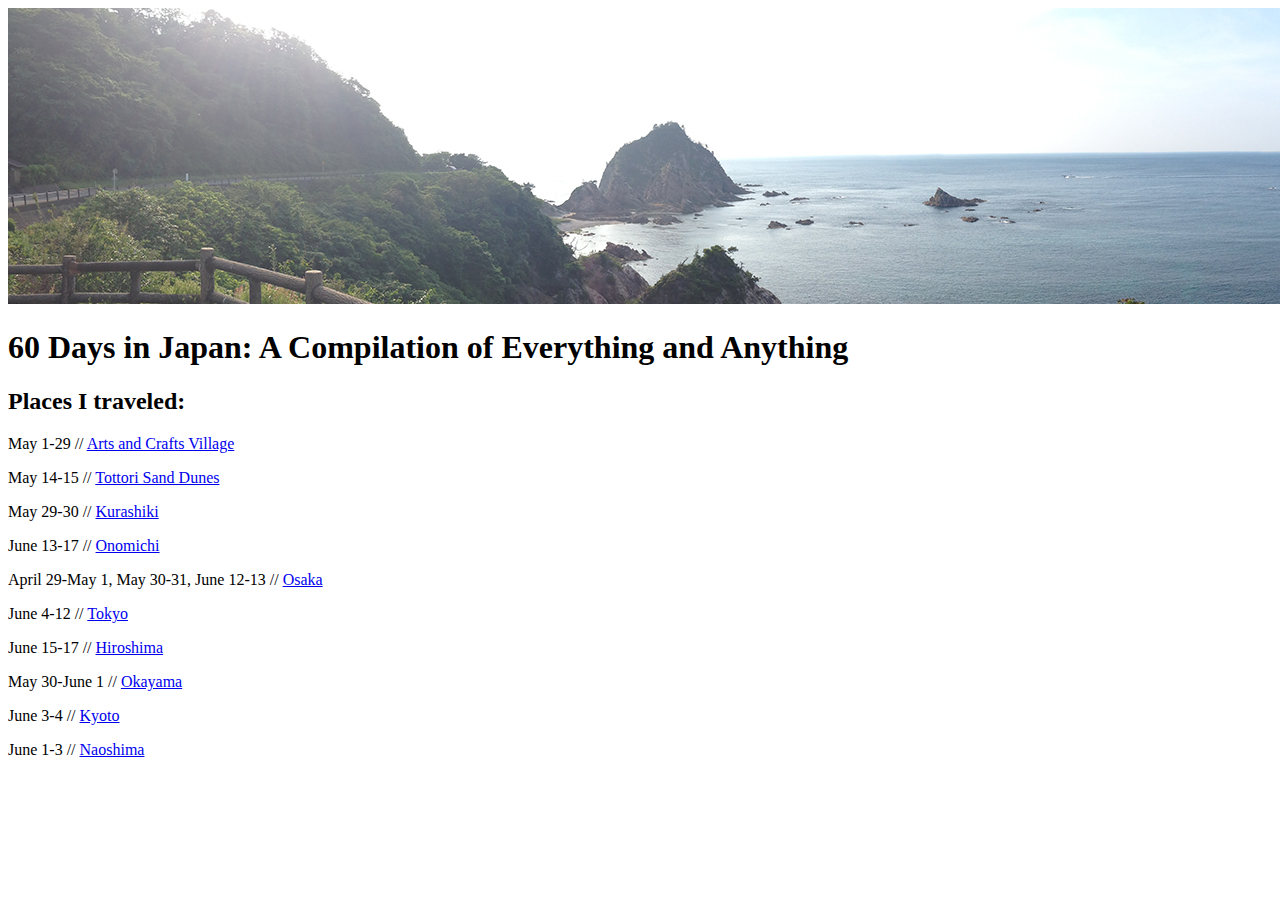
==== index.html @ 17548e19 "Add travel dates for each location." ====
<!DOCTYPE html>
<html>
  <head>
    <title>Journey to Japan</title>
    <img src="img/japan.JPG" alt="A photo looking out over the Sea of Japan.">
  </head>
  <body>
    <h1>60 Days in Japan: A Compilation of Everything and Anything</h1>
    <h2>Places I traveled:</h2>
      <p>May 1-29 // <a href="arts-and-crafts-village.html">Arts and Crafts Village</a></p>
      <p>May 14-15 // <a href="tottori-sand-dunes.html">Tottori Sand Dunes</a></p>
      <p>May 29-30 // <a href="kurashiki.html">Kurashiki</a></p>
      <p>June 13-17 // <a href="onomichi.html">Onomichi</a></p>
      <p>April 29-May 1, May 30-31, June 12-13 // <a href="osaka.html">Osaka</a></p>
      <p>June 4-12 // <a href="tokyo.html">Tokyo</a></p>
      <p>June 15-17 // <a href="hiroshima.html">Hiroshima</a></p>
      <p>May 30-June 1 // <a href="okayama.html">Okayama</a></p>
      <p>June 3-4 // <a href="kyoto.html">Kyoto</a></p>
      <p>June 1-3 // <a href="naoshima.html">Naoshima</a></p>
  </body>
</html>
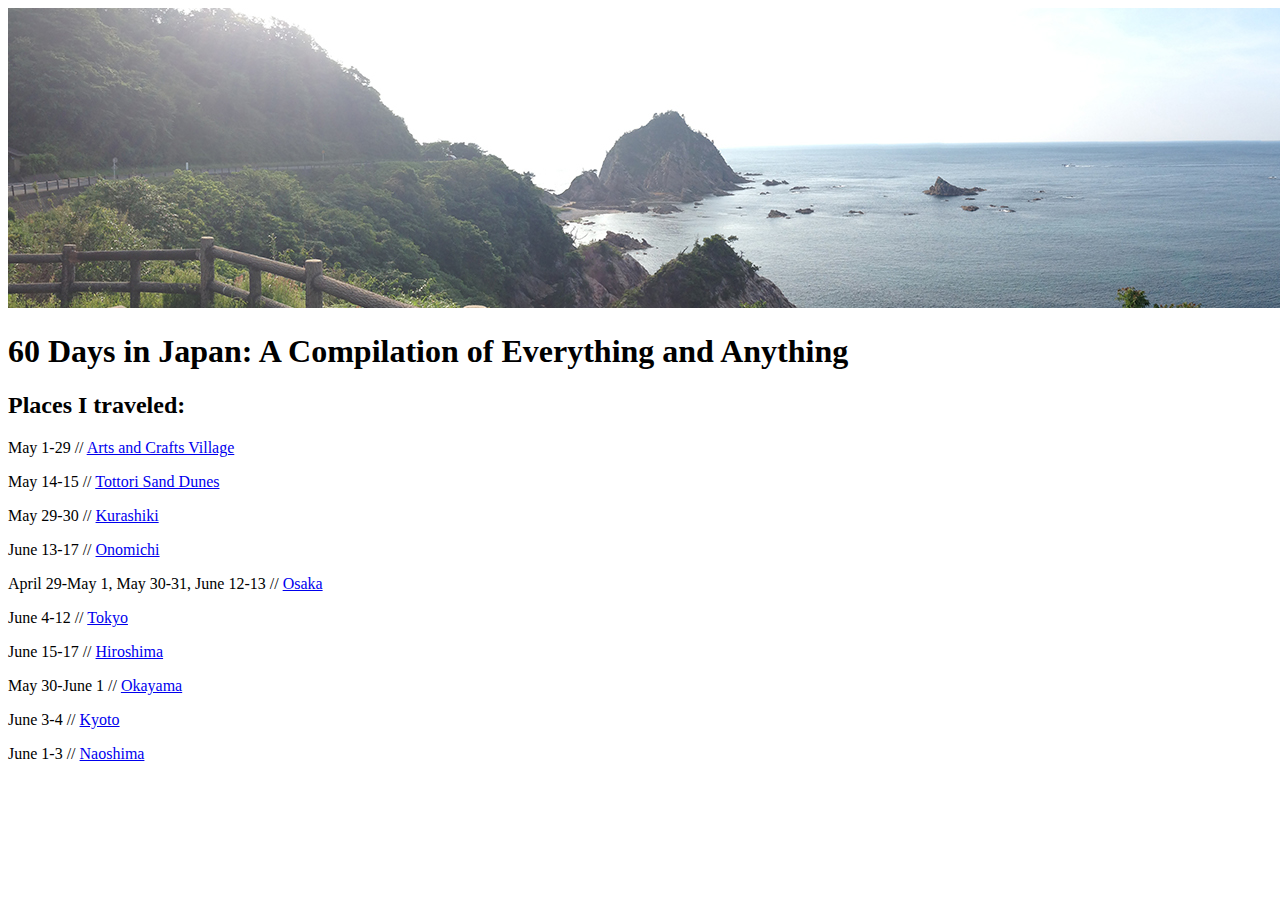
==== commit b7d70eb0: "Add code to HTML location files." ====
--- a/index.html
+++ b/index.html
@@ -1,7 +1,7 @@
 <!DOCTYPE html>
 <html>
   <head>
-    <title>Journey to Japan</title>
+    <title>60 Days in Japan</title>
     <img src="img/japan.JPG" alt="A photo looking out over the Sea of Japan.">
   </head>
   <body>
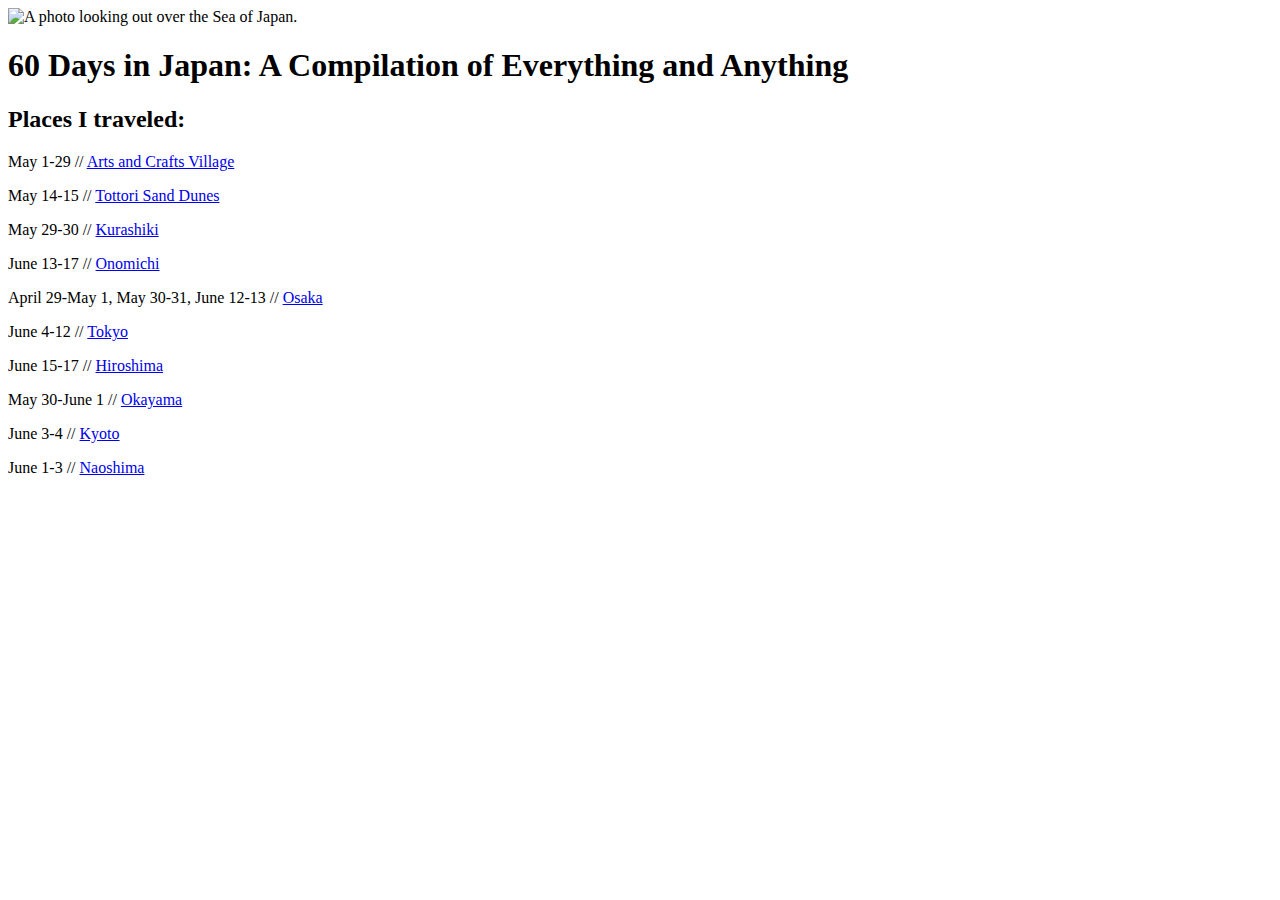
==== commit 710a62ad: "Change image file extensions in HTML file to match .jpg file." ====
--- a/index.html
+++ b/index.html
@@ -2,7 +2,7 @@
 <html>
   <head>
     <title>60 Days in Japan</title>
-    <img src="img/japan.JPG" alt="A photo looking out over the Sea of Japan.">
+    <img src="img/japan.jpg" alt="A photo looking out over the Sea of Japan.">
   </head>
   <body>
     <h1>60 Days in Japan: A Compilation of Everything and Anything</h1>
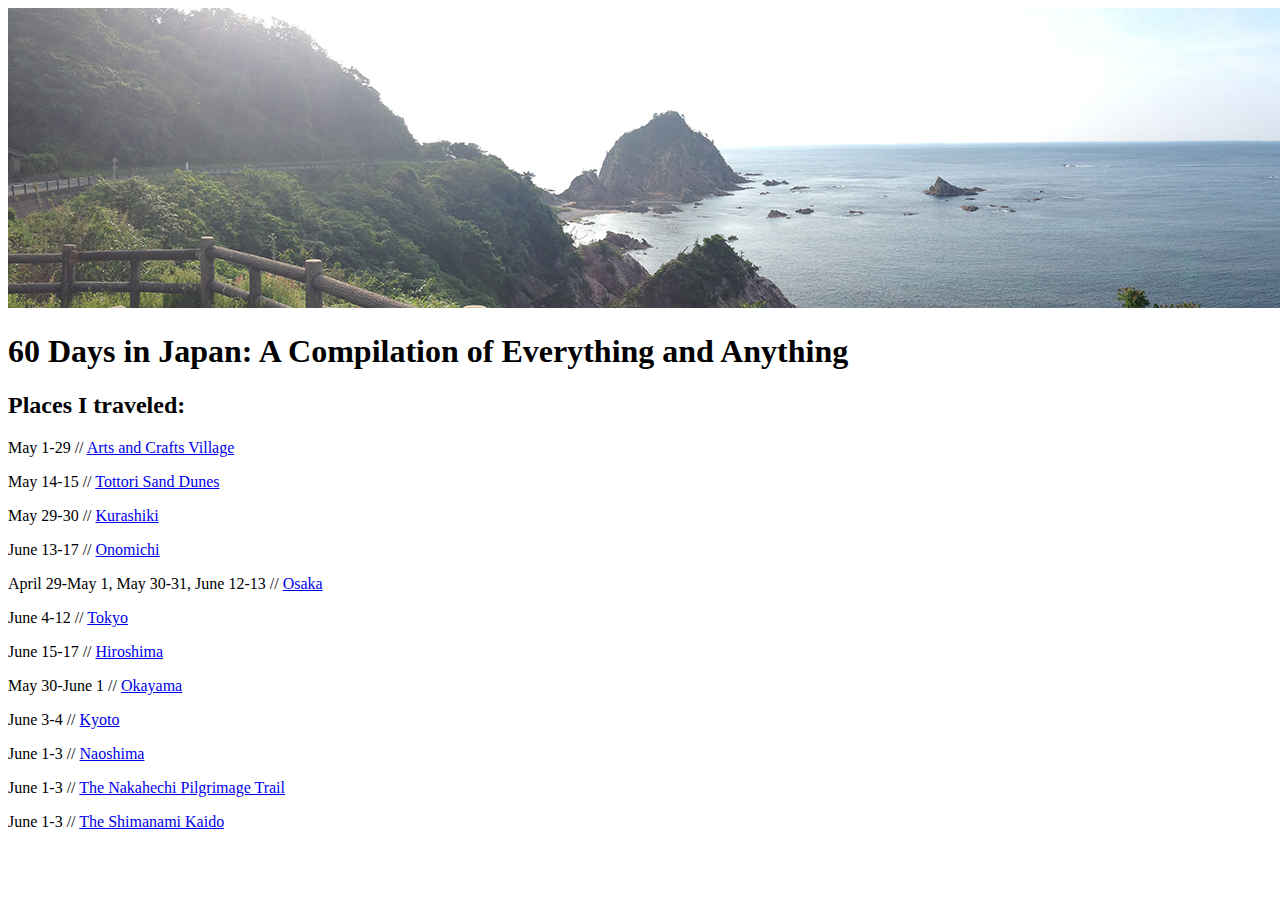
==== commit 3f9ceff7: "Add Nakahechi and Shimanami HTML files." ====
--- a/index.html
+++ b/index.html
@@ -17,5 +17,7 @@
       <p>May 30-June 1 // <a href="okayama.html">Okayama</a></p>
       <p>June 3-4 // <a href="kyoto.html">Kyoto</a></p>
       <p>June 1-3 // <a href="naoshima.html">Naoshima</a></p>
+      <p>June 1-3 // <a href="nakahechi.html">The Nakahechi Pilgrimage Trail</a></p>
+      <p>June 1-3 // <a href="shimanamikaido.html">The Shimanami Kaido</a></p>
   </body>
 </html>
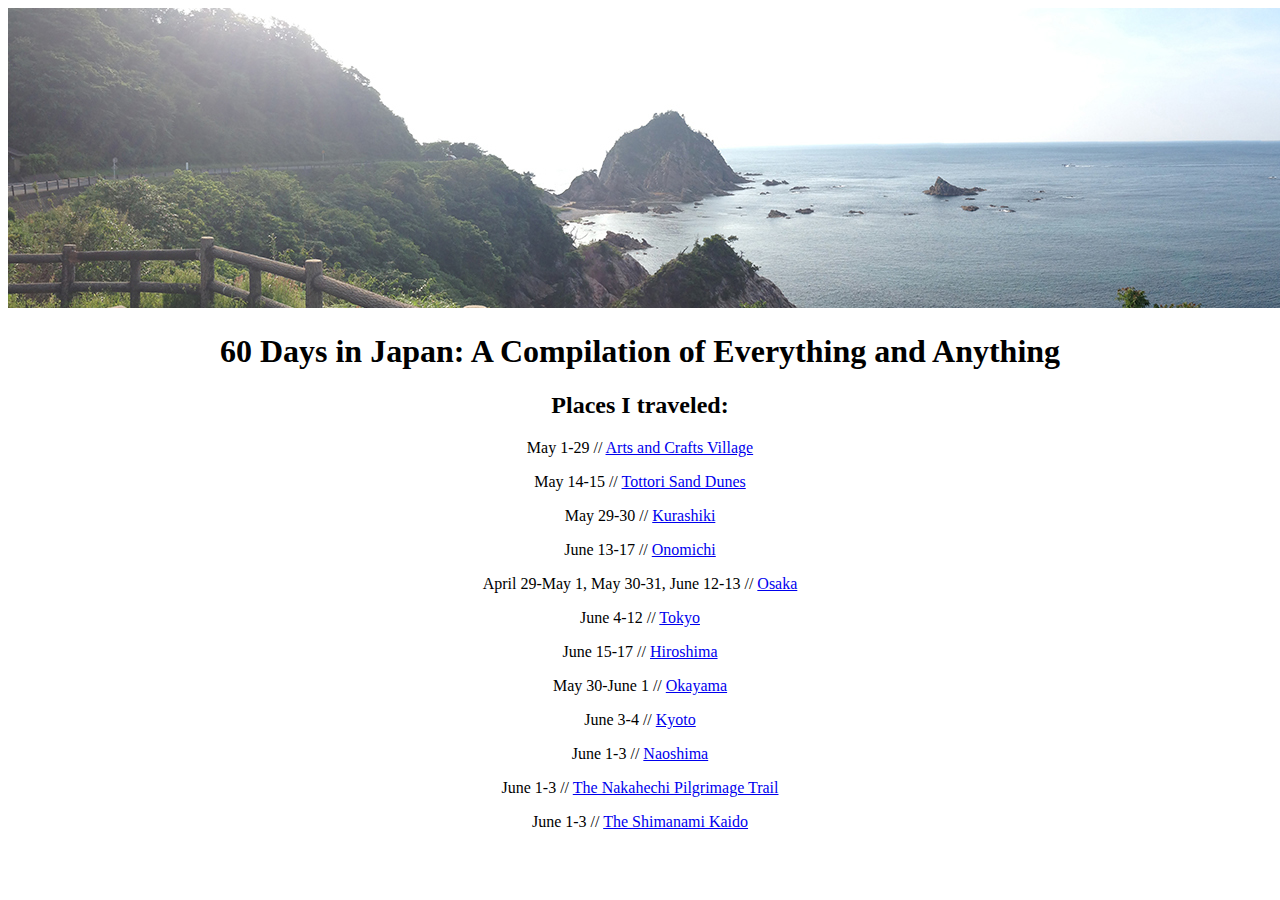
==== commit 6d2c5563: "Add CSS styles." ====
--- a/index.html
+++ b/index.html
@@ -1,6 +1,7 @@
 <!DOCTYPE html>
 <html>
   <head>
+    <link href="css/styles.css" rel="stylesheet" type="text/css">
     <title>60 Days in Japan</title>
     <img src="img/japan.jpg" alt="A photo looking out over the Sea of Japan.">
   </head>
--- a/css/styles.css
+++ b/css/styles.css
@@ -0,0 +1,16 @@
+h1 {
+  text-align: center;
+}
+
+h2 {
+  text-align: center;
+}
+
+p {
+  text-align: center;
+}
+
+ul {
+  font-size: 20px;
+  line-height: 30px;
+}
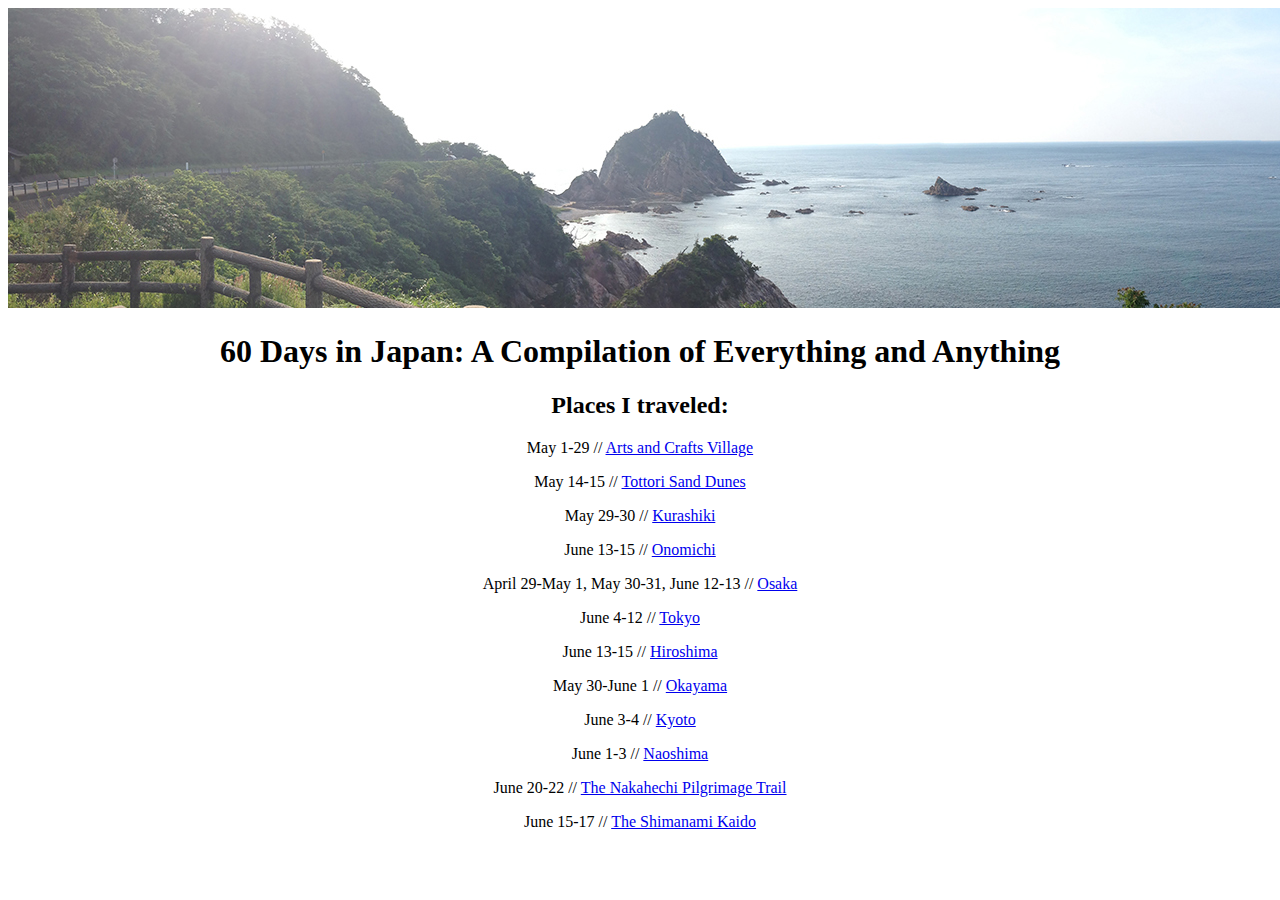
==== commit 16898e9a: "Add dates for Nakahechi and Shimanami Kaido." ====
--- a/index.html
+++ b/index.html
@@ -11,14 +11,14 @@
       <p>May 1-29 // <a href="arts-and-crafts-village.html">Arts and Crafts Village</a></p>
       <p>May 14-15 // <a href="tottori-sand-dunes.html">Tottori Sand Dunes</a></p>
       <p>May 29-30 // <a href="kurashiki.html">Kurashiki</a></p>
-      <p>June 13-17 // <a href="onomichi.html">Onomichi</a></p>
+      <p>June 13-15 // <a href="onomichi.html">Onomichi</a></p>
       <p>April 29-May 1, May 30-31, June 12-13 // <a href="osaka.html">Osaka</a></p>
       <p>June 4-12 // <a href="tokyo.html">Tokyo</a></p>
-      <p>June 15-17 // <a href="hiroshima.html">Hiroshima</a></p>
+      <p>June 13-15 // <a href="hiroshima.html">Hiroshima</a></p>
       <p>May 30-June 1 // <a href="okayama.html">Okayama</a></p>
       <p>June 3-4 // <a href="kyoto.html">Kyoto</a></p>
       <p>June 1-3 // <a href="naoshima.html">Naoshima</a></p>
-      <p>June 1-3 // <a href="nakahechi.html">The Nakahechi Pilgrimage Trail</a></p>
-      <p>June 1-3 // <a href="shimanamikaido.html">The Shimanami Kaido</a></p>
+      <p>June 20-22 // <a href="nakahechi.html">The Nakahechi Pilgrimage Trail</a></p>
+      <p>June 15-17 // <a href="shimanamikaido.html">The Shimanami Kaido</a></p>
   </body>
 </html>
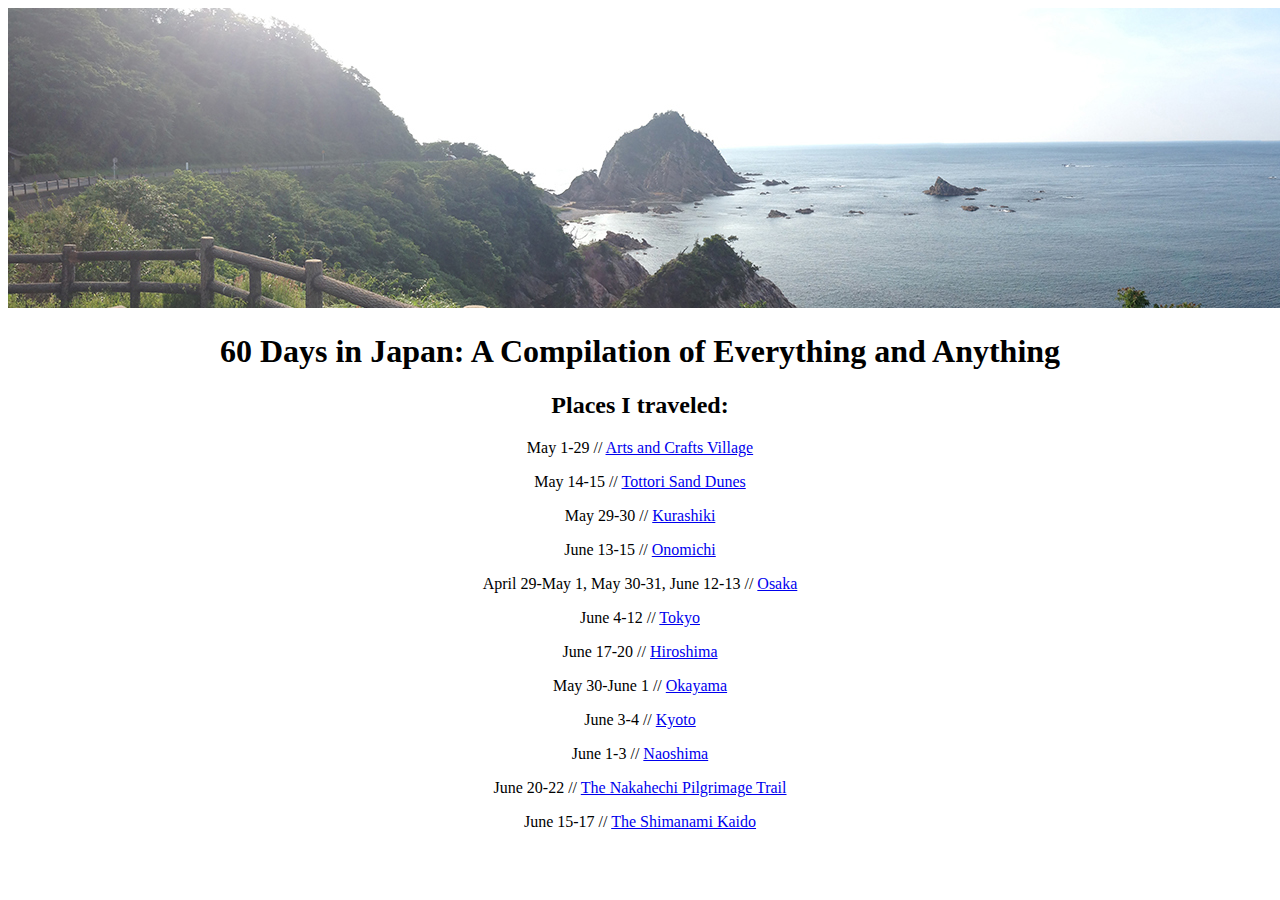
==== commit 0a676d3b: "Update date for Hiroshima." ====
--- a/index.html
+++ b/index.html
@@ -14,7 +14,7 @@
       <p>June 13-15 // <a href="onomichi.html">Onomichi</a></p>
       <p>April 29-May 1, May 30-31, June 12-13 // <a href="osaka.html">Osaka</a></p>
       <p>June 4-12 // <a href="tokyo.html">Tokyo</a></p>
-      <p>June 13-15 // <a href="hiroshima.html">Hiroshima</a></p>
+      <p>June 17-20 // <a href="hiroshima.html">Hiroshima</a></p>
       <p>May 30-June 1 // <a href="okayama.html">Okayama</a></p>
       <p>June 3-4 // <a href="kyoto.html">Kyoto</a></p>
       <p>June 1-3 // <a href="naoshima.html">Naoshima</a></p>
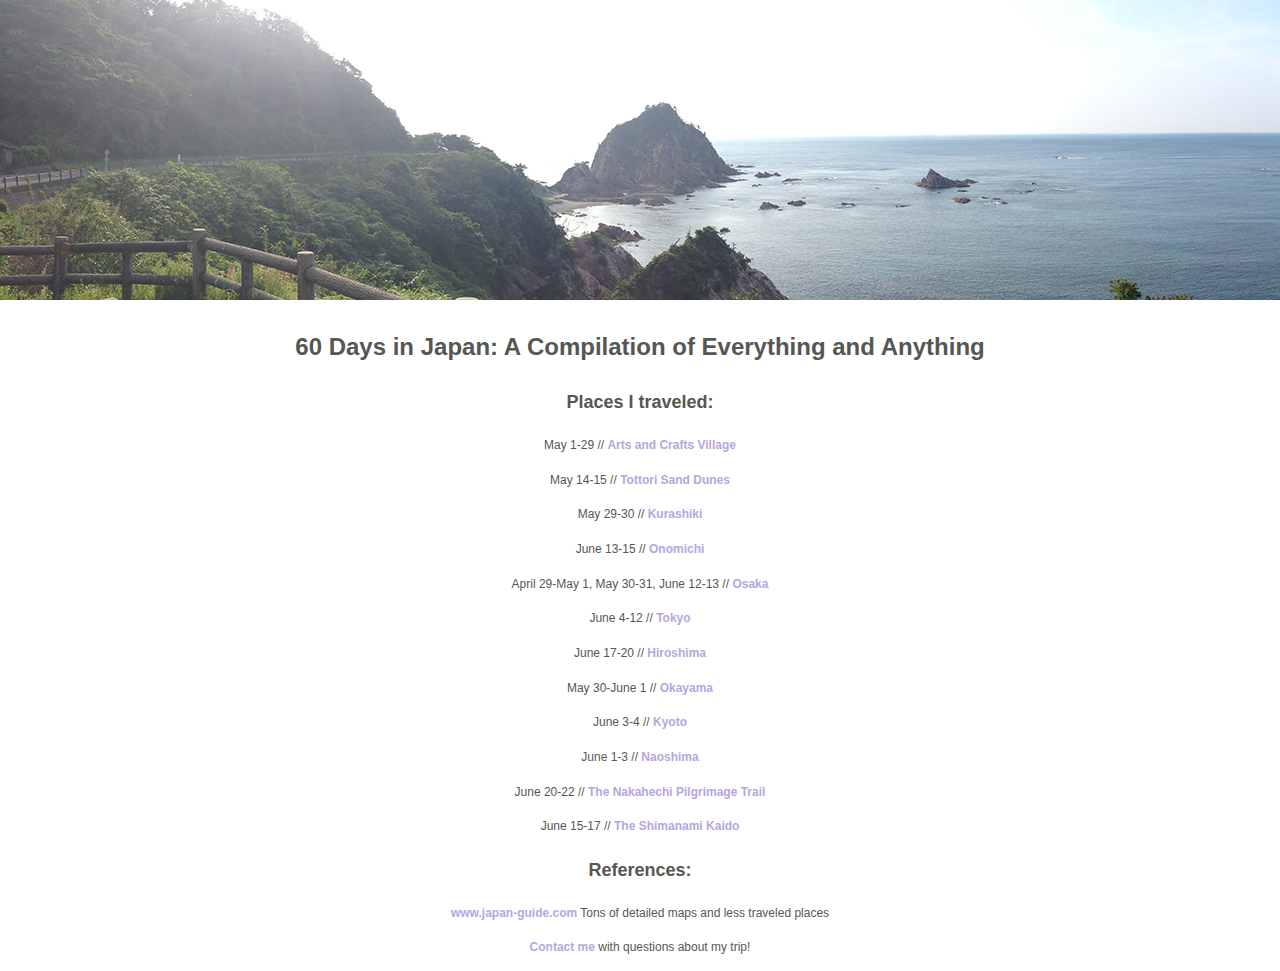
==== commit c03095f3: "Add filler intro text, intro CSS class, and reference category on index page." ====
--- a/index.html
+++ b/index.html
@@ -20,5 +20,10 @@
       <p>June 1-3 // <a href="naoshima.html">Naoshima</a></p>
       <p>June 20-22 // <a href="nakahechi.html">The Nakahechi Pilgrimage Trail</a></p>
       <p>June 15-17 // <a href="shimanamikaido.html">The Shimanami Kaido</a></p>
+
+    <h2>References:</h2>
+      <p><a href="http://www.japan-guide.com/">www.japan-guide.com</a> Tons of detailed maps and less traveled places</p>
+      <p><a href="blakkgate@gmail.com">Contact me</a> with questions about my trip!</p>
+
   </body>
 </html>
--- a/css/styles.css
+++ b/css/styles.css
@@ -1,16 +1,42 @@
+html {
+	margin: 0;
+	padding: 0;
+	}
+body {
+	font: 75% georgia, sans-serif;
+	line-height: 1.88889;
+	color: #555753;
+	background: #fff no-repeat bottom right;
+	margin: 0;
+	padding: 0;
+	}
+p {
+	margin-top: 0;
+	text-align: center;
+	}
+
 h1 {
   text-align: center;
 }
-
 h2 {
   text-align: center;
 }
 
-p {
-  text-align: center;
+a:link {
+	font-weight: bold;
+	text-decoration: none;
+	color: #B7A5DF;
+	}
+a:visited {
+	font-weight: bold;
+	text-decoration: none;
+	color: #D4CDDC;
+	}
+a:hover, a:focus, a:active {
+	text-decoration: underline;
+	color: #9685BA;
+	}
+
+p.intro {
+	  font-style: italic;
 }
-
-ul {
-  font-size: 20px;
-  line-height: 30px;
-}
